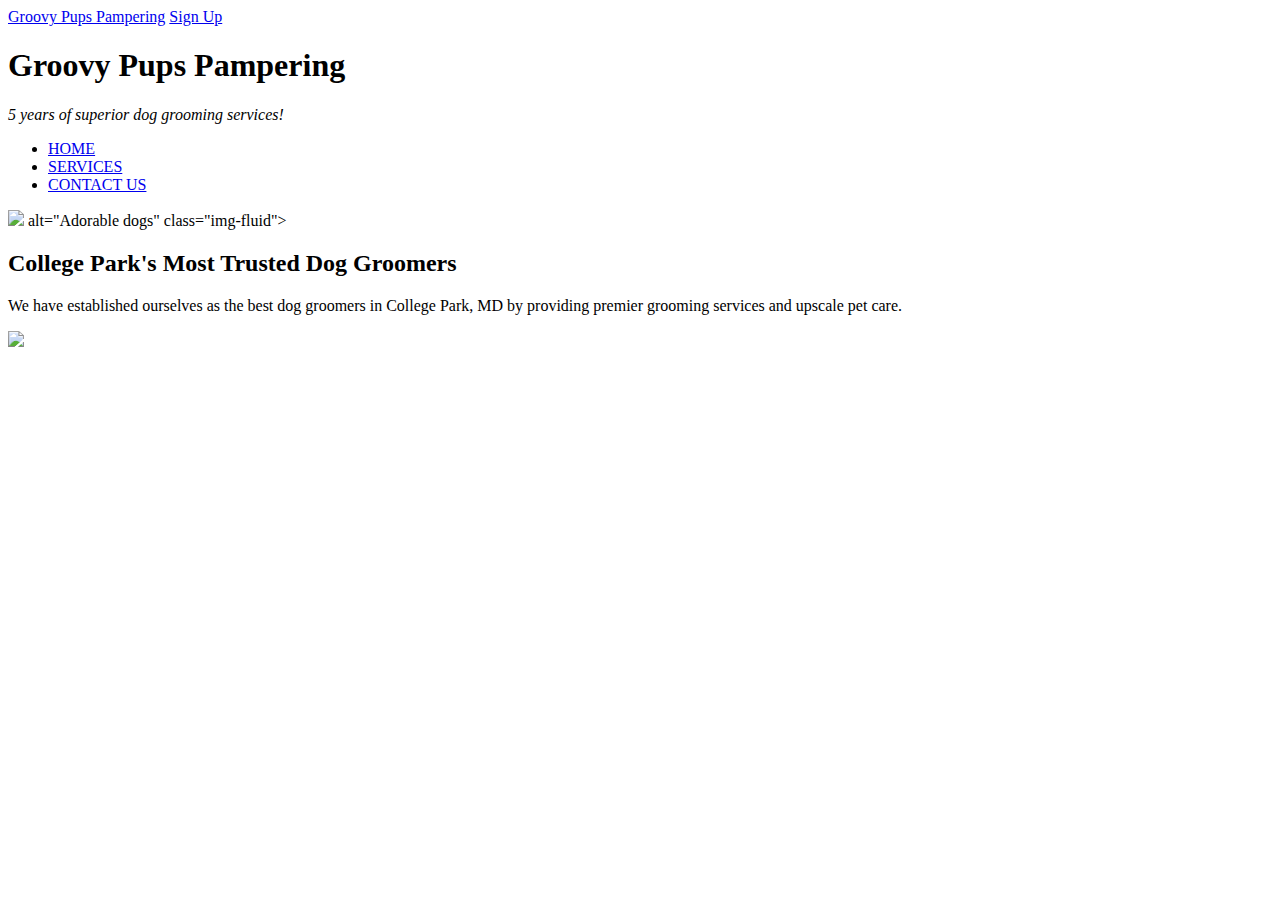
==== landing page/index.html @ 020f6fc5 "Landing page" ====
<!DOCTYPE html>
<html lang="en">

<head>
    <meta charset="UTF-8">
    <meta name="viewport" content="width=device-width, initial-scale=1.0">
    <!--seo fields-->
    <title></title>
    <meta name="Better Slingshot" content="App for senior citizens">
    <!--css-->
    <link href="https://cdn.jsdelivr.net/npm/bootstrap@5.3.2/dist/css/bootstrap.min.css" rel="stylesheet"
        integrity="sha384-T3c6CoIi6uLrA9TneNEoa7RxnatzjcDSCmG1MXxSR1GAsXEV/Dwwykc2MPK8M2HN" crossorigin="anonymous">
    <link rel="stylesheet" href="css/placeholder.css">
</head>
<body>
     
    <!--Navigation-->
    <nav class="navbar navbar-light bg-light static-top">
        <div class="container">
            <a class="navbar-brand" href="#!">Groovy Pups Pampering</a>
            <a class="btn btn-primary" href="#signup">Sign Up</a>
        </div>
    </nav>
                        <header>
                            <h1>Groovy Pups Pampering</h1>
                            <i> 5 years of superior dog grooming services!</i>
                            <ul class="nav justify-content-center">
                                <li class="nav-item">
                                    <a class="nav-link active" aria-current="page" href="#">HOME</a>
                                </li>
                                <li class="nav-item">
                                    <a class="nav-link" href="#">SERVICES</a>
                                </li>
                                <li class="nav-item">
                                    <a class="nav-link" href="#">CONTACT US</a>
                                </li>
                            </ul>
                    </div>
                </div>
                </section>
            </header>
            <main>
                <section class="top">
                    <img src="https://www.pexels.com/photo/medium-short-coated-white-dog-on-white-textile-2607544/">
                    alt="Adorable dogs" class="img-fluid">
                    <h2>College Park's Most Trusted Dog Groomers</h2>
                    <p>We have established ourselves as the best dog groomers
                         in College Park, MD by providing premier grooming services 
                         and upscale pet care.</p>
                </section>
                <div class="container">
                    <section class="menu">
                        <div class="row justify-content-between">
                            <div class="col-lg-3">
                                <img src="https://www.pexels.com/photo/two-yellow-labrador-retriever-puppies-1108099/">
                        </div>
                    </section>
                </div>
            </main>






                <!--script-->
                <script src="https://cdn.jsdelivr.net/npm/@popperjs/core@2.11.8/dist/umd/popper.min.js"
                    integrity="sha384-I7E8VVD/ismYTF4hNIPjVp/Zjvgyol6VFvRkX/vR+Vc4jQkC+hVqc2pM8ODewa9r"
                    crossorigin="anonymous"></script>
                <script src="https://cdn.jsdelivr.net/npm/bootstrap@5.3.2/dist/js/bootstrap.min.js"
                    integrity="sha384-BBtl+eGJRgqQAUMxJ7pMwbEyER4l1g+O15P+16Ep7Q9Q+zqX6gSbd85u4mG4QzX+"
                    crossorigin="anonymous"></script>
</body>

</html>
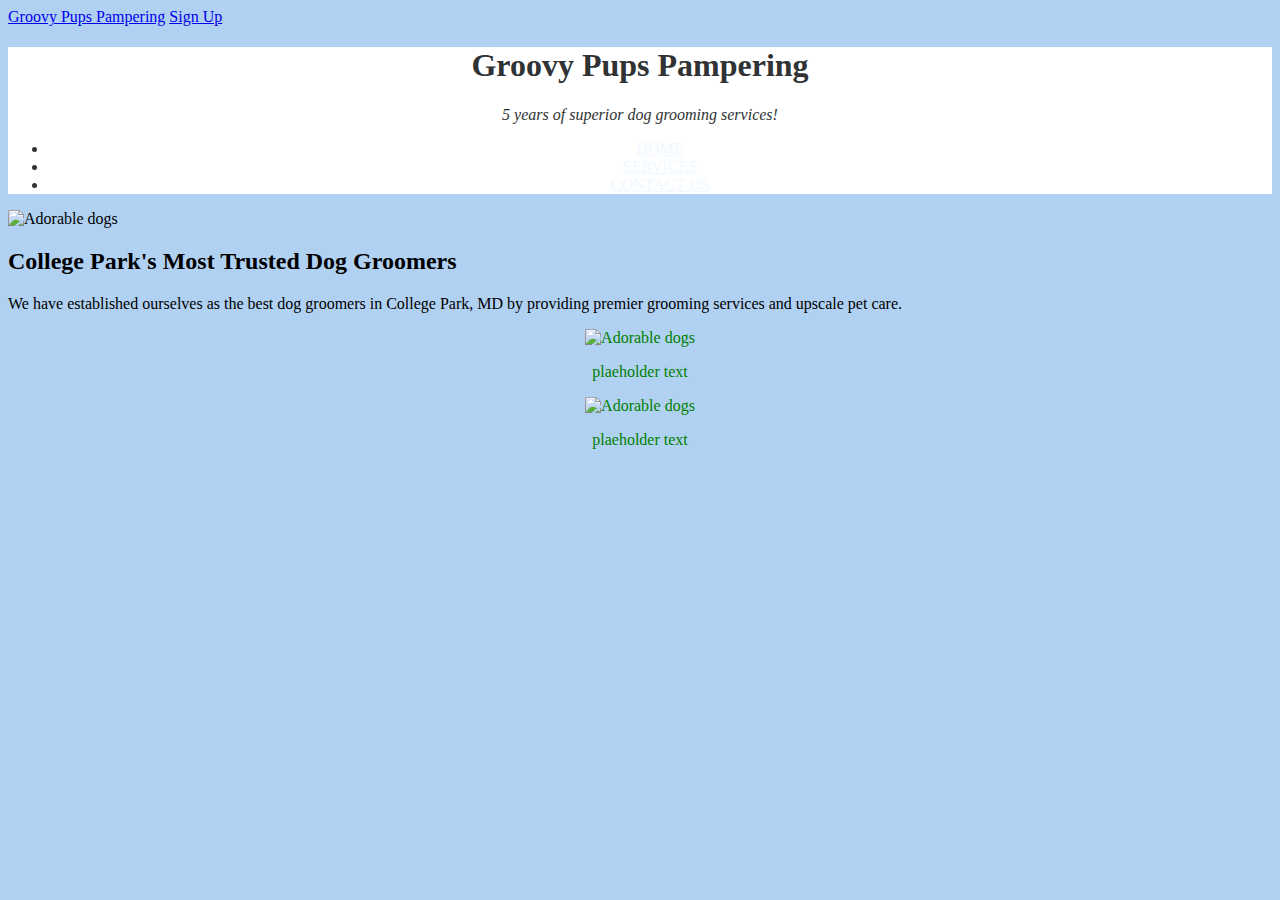
==== commit 355c7a0a: "Landing page edits" ====
--- a/landing page/index.html
+++ b/landing page/index.html
@@ -10,10 +10,11 @@
     <!--css-->
     <link href="https://cdn.jsdelivr.net/npm/bootstrap@5.3.2/dist/css/bootstrap.min.css" rel="stylesheet"
         integrity="sha384-T3c6CoIi6uLrA9TneNEoa7RxnatzjcDSCmG1MXxSR1GAsXEV/Dwwykc2MPK8M2HN" crossorigin="anonymous">
-    <link rel="stylesheet" href="css/placeholder.css">
+    <link rel="stylesheet" href="css/landing.css">
 </head>
+
 <body>
-     
+
     <!--Navigation-->
     <nav class="navbar navbar-light bg-light static-top">
         <div class="container">
@@ -21,55 +22,68 @@
             <a class="btn btn-primary" href="#signup">Sign Up</a>
         </div>
     </nav>
-                        <header>
-                            <h1>Groovy Pups Pampering</h1>
-                            <i> 5 years of superior dog grooming services!</i>
-                            <ul class="nav justify-content-center">
-                                <li class="nav-item">
-                                    <a class="nav-link active" aria-current="page" href="#">HOME</a>
-                                </li>
-                                <li class="nav-item">
-                                    <a class="nav-link" href="#">SERVICES</a>
-                                </li>
-                                <li class="nav-item">
-                                    <a class="nav-link" href="#">CONTACT US</a>
-                                </li>
-                            </ul>
-                    </div>
+    <header>
+        <h1>Groovy Pups Pampering</h1>
+        <i> 5 years of superior dog grooming services!</i>
+        <ul class="nav justify-content-center">
+            <li class="nav-item">
+                <a class="nav-link active" aria-current="page" href="#">HOME</a>
+            </li>
+            <li class="nav-item">
+                <a class="nav-link" href="#">SERVICES</a>
+            </li>
+            <li class="nav-item">
+                <a class="nav-link" href="#">CONTACT US</a>
+            </li>
+        </ul>
+        <!-- </div>
+        </div> -->
+        <!-- </section> -->
+    </header>
+    <main>
+        <div class="container">
+            <img src="https://images.pexels.com/photos/2607544/pexels-photo-2607544.jpeg?auto=compress&cs=tinysrgb&w=1260&h=750&dpr=2"
+                alt="Adorable dogs" class="img-fluid">
+        
+        
+                <div class="row justify-content-center text-center">
+    <div class="col-md-8">
+        <h2>College Park's Most Trusted Dog Groomers</h2>
+     <p>We have established ourselves as the best dog groomers
+            in College Park, MD by providing premier grooming services
+            and upscale pet care.</p>
+    </div>
+
+</div>
+            <section class="about">
+            <div class="row justify-content-between">
+                <div class="col-md-4">
+                    <img src="https://images.pexels.com/photos/2607544/pexels-photo-2607544.jpeg?auto=compress&cs=tinysrgb&w=1260&h=750&dpr=2"
+                alt="Adorable dogs" class="img-fluid">
+                    <p>plaeholder text</p>
                 </div>
-                </section>
-            </header>
-            <main>
-                <section class="top">
-                    <img src="https://www.pexels.com/photo/medium-short-coated-white-dog-on-white-textile-2607544/">
-                    alt="Adorable dogs" class="img-fluid">
-                    <h2>College Park's Most Trusted Dog Groomers</h2>
-                    <p>We have established ourselves as the best dog groomers
-                         in College Park, MD by providing premier grooming services 
-                         and upscale pet care.</p>
-                </section>
-                <div class="container">
-                    <section class="menu">
-                        <div class="row justify-content-between">
-                            <div class="col-lg-3">
-                                <img src="https://www.pexels.com/photo/two-yellow-labrador-retriever-puppies-1108099/">
-                        </div>
-                    </section>
+                <div class="col-md-4">
+                    <img src="https://images.pexels.com/photos/2607544/pexels-photo-2607544.jpeg?auto=compress&cs=tinysrgb&w=1260&h=750&dpr=2"
+                alt="Adorable dogs" class="img-fluid">
+                    <p>plaeholder text</p>
                 </div>
-            </main>
+            </div>
+        </section>
+        </div>
+    </main>
 
 
 
 
 
 
-                <!--script-->
-                <script src="https://cdn.jsdelivr.net/npm/@popperjs/core@2.11.8/dist/umd/popper.min.js"
-                    integrity="sha384-I7E8VVD/ismYTF4hNIPjVp/Zjvgyol6VFvRkX/vR+Vc4jQkC+hVqc2pM8ODewa9r"
-                    crossorigin="anonymous"></script>
-                <script src="https://cdn.jsdelivr.net/npm/bootstrap@5.3.2/dist/js/bootstrap.min.js"
-                    integrity="sha384-BBtl+eGJRgqQAUMxJ7pMwbEyER4l1g+O15P+16Ep7Q9Q+zqX6gSbd85u4mG4QzX+"
-                    crossorigin="anonymous"></script>
+    <!--script-->
+    <script src="https://cdn.jsdelivr.net/npm/@popperjs/core@2.11.8/dist/umd/popper.min.js"
+        integrity="sha384-I7E8VVD/ismYTF4hNIPjVp/Zjvgyol6VFvRkX/vR+Vc4jQkC+hVqc2pM8ODewa9r"
+        crossorigin="anonymous"></script>
+    <script src="https://cdn.jsdelivr.net/npm/bootstrap@5.3.2/dist/js/bootstrap.min.js"
+        integrity="sha384-BBtl+eGJRgqQAUMxJ7pMwbEyER4l1g+O15P+16Ep7Q9Q+zqX6gSbd85u4mG4QzX+"
+        crossorigin="anonymous"></script>
 </body>
 
 </html>--- a/landing page/css/landing.css
+++ b/landing page/css/landing.css
@@ -0,0 +1,17 @@
+body{
+    background-color:rgb(177, 209, 242);
+}
+
+header{
+    text-align: center;
+    background-color: white;
+    color:rgb(48, 50, 52);
+}
+
+.nav-link{
+    color:aliceblue;
+}
+.about{
+    text-align: center;
+    color:green;
+}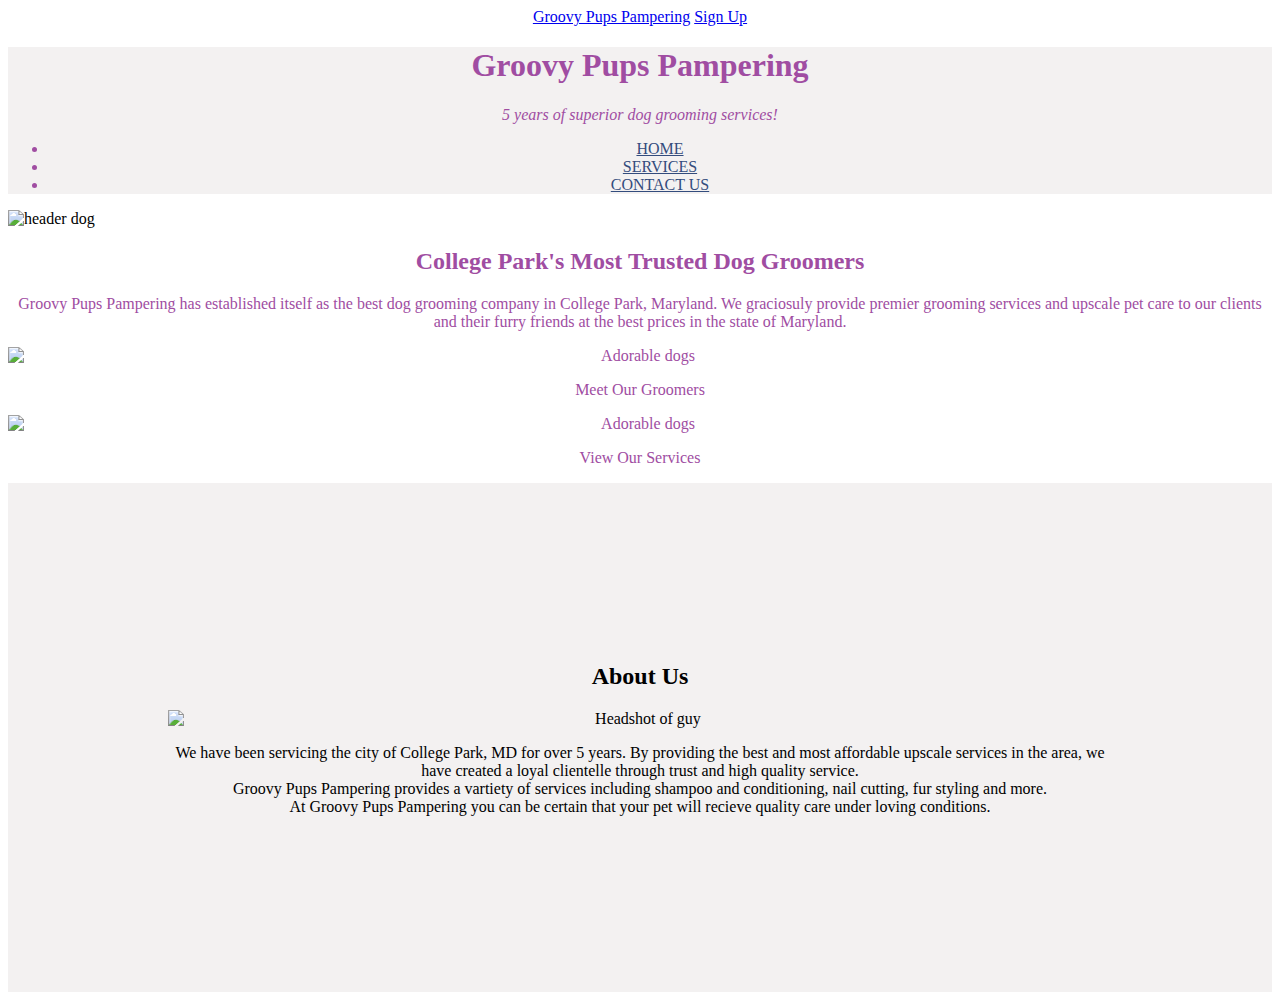
==== commit 319510b5: "Landing page finished" ====
--- a/landing page/index.html
+++ b/landing page/index.html
@@ -6,7 +6,7 @@
     <meta name="viewport" content="width=device-width, initial-scale=1.0">
     <!--seo fields-->
     <title></title>
-    <meta name="Better Slingshot" content="App for senior citizens">
+    <meta name="Groovy Pups Pampering" content="App for senior citizens">
     <!--css-->
     <link href="https://cdn.jsdelivr.net/npm/bootstrap@5.3.2/dist/css/bootstrap.min.css" rel="stylesheet"
         integrity="sha384-T3c6CoIi6uLrA9TneNEoa7RxnatzjcDSCmG1MXxSR1GAsXEV/Dwwykc2MPK8M2HN" crossorigin="anonymous">
@@ -41,37 +41,57 @@
         <!-- </section> -->
     </header>
     <main>
+        <section class="top">
+            <img src="https://images.pexels.com/photos/2607544/pexels-photo-2607544.jpeg?auto=compress&cs=tinysrgb&w=1260&h=750&dpr=1"
+                alt="header dog" class="img-fluid">
+        </section>
         <div class="container">
-            <img src="https://images.pexels.com/photos/2607544/pexels-photo-2607544.jpeg?auto=compress&cs=tinysrgb&w=1260&h=750&dpr=2"
-                alt="Adorable dogs" class="img-fluid">
-        
-        
-                <div class="row justify-content-center text-center">
-    <div class="col-md-8">
-        <h2>College Park's Most Trusted Dog Groomers</h2>
-     <p>We have established ourselves as the best dog groomers
-            in College Park, MD by providing premier grooming services
-            and upscale pet care.</p>
-    </div>
+            <div class="row justify-content-center text-center">
+                <div class="col-md-8">
+                    <h2>College Park's Most Trusted Dog Groomers</h2>
+                    <p>Groovy Pups Pampering has established itself as the best dog grooming company
+                        in College Park, Maryland. We graciosuly provide premier grooming services
+                        and upscale pet care to our clients and their furry friends at the best prices in the state of
+                        Maryland.</p>
+                </div>
 
-</div>
-            <section class="about">
-            <div class="row justify-content-between">
-                <div class="col-md-4">
-                    <img src="https://images.pexels.com/photos/2607544/pexels-photo-2607544.jpeg?auto=compress&cs=tinysrgb&w=1260&h=750&dpr=2"
-                alt="Adorable dogs" class="img-fluid">
-                    <p>plaeholder text</p>
+            </div>
+            <section class="top">
+                <div class="row justify-content-between">
+                    <div class="col-md-6">
+                        <img src="https://images.pexels.com/photos/19145875/pexels-photo-19145875/free-photo-of-a-woman-is-washing-her-dog-in-a-dog-grooming-salon.jpeg?auto=compress&cs=tinysrgb&w=800"
+                            alt="Adorable dogs" class="img-fluid">
+                        <p>Meet Our Groomers</p>
+                    </div>
+                    <div class="col-md-6">
+                        <img src="https://images.pexels.com/photos/19145888/pexels-photo-19145888/free-photo-of-a-man-is-washing-a-dog-with-a-brush.jpeg?auto=compress&cs=tinysrgb&w=800"
+                            alt="Adorable dogs" class="img-fluid">
+                        <p>View Our Services</p>
+                    </div>
                 </div>
-                <div class="col-md-4">
-                    <img src="https://images.pexels.com/photos/2607544/pexels-photo-2607544.jpeg?auto=compress&cs=tinysrgb&w=1260&h=750&dpr=2"
-                alt="Adorable dogs" class="img-fluid">
-                    <p>plaeholder text</p>
-                </div>
-            </div>
-        </section>
+            </section>
         </div>
     </main>
-
+    <section class="about">
+        <div class="row align-items-center">
+            <h2>About Us</h2>
+            <div class="col-md-4">
+                <img src="https://images.pexels.com/photos/6131152/pexels-photo-6131152.jpeg?auto=compress&cs=tinysrgb&w=800"
+                    alt="Headshot of guy" class="img-fluid">
+            </div>
+            <div class="col-md-8">
+                <p> We have been servicing the city of College Park, MD for over 5 years. By providing the best and most
+                    affordable upscale services in the area, we have created a loyal clientelle through trust and high
+                    quality service.
+                    <br>
+                    Groovy Pups Pampering provides a vartiety of services including shampoo and conditioning, nail cutting, fur styling and more.
+                    <br>
+                   At Groovy Pups Pampering you can be certain that your pet will recieve quality care under loving conditions.
+                    <br>    
+                </p>
+            </div>
+        </div>
+    </section>
 
 
 
--- a/landing page/css/landing.css
+++ b/landing page/css/landing.css
@@ -1,17 +1,34 @@
 body{
-    background-color:rgb(177, 209, 242);
+    background-color:white(177, 209, 242);
 }
 
 header{
     text-align: center;
-    background-color: white;
-    color:rgb(48, 50, 52);
+    background-color: #ffffff;
+    color:rgb(160, 77, 162);
+    background: rgb(243, 241, 241);
+    font-family: 'Oswald';
 }
 
 .nav-link{
-    color:aliceblue;
+    color:rgb(51, 76, 125);
+    font-family:
+    
 }
 .about{
     text-align: center;
-    color:green;
-}+    color:(160, 77, 162);;
+}
+.about{
+    background: rgb(243, 241, 241);
+    padding:  10em;
+}
+.row justify-content-center text-center{
+background: rgb(243, 241, 241);
+}
+img{
+    margin:0 auto;
+    display: block;
+}
+.container{ text-align: center;
+    color:rgb(160, 77, 162);}